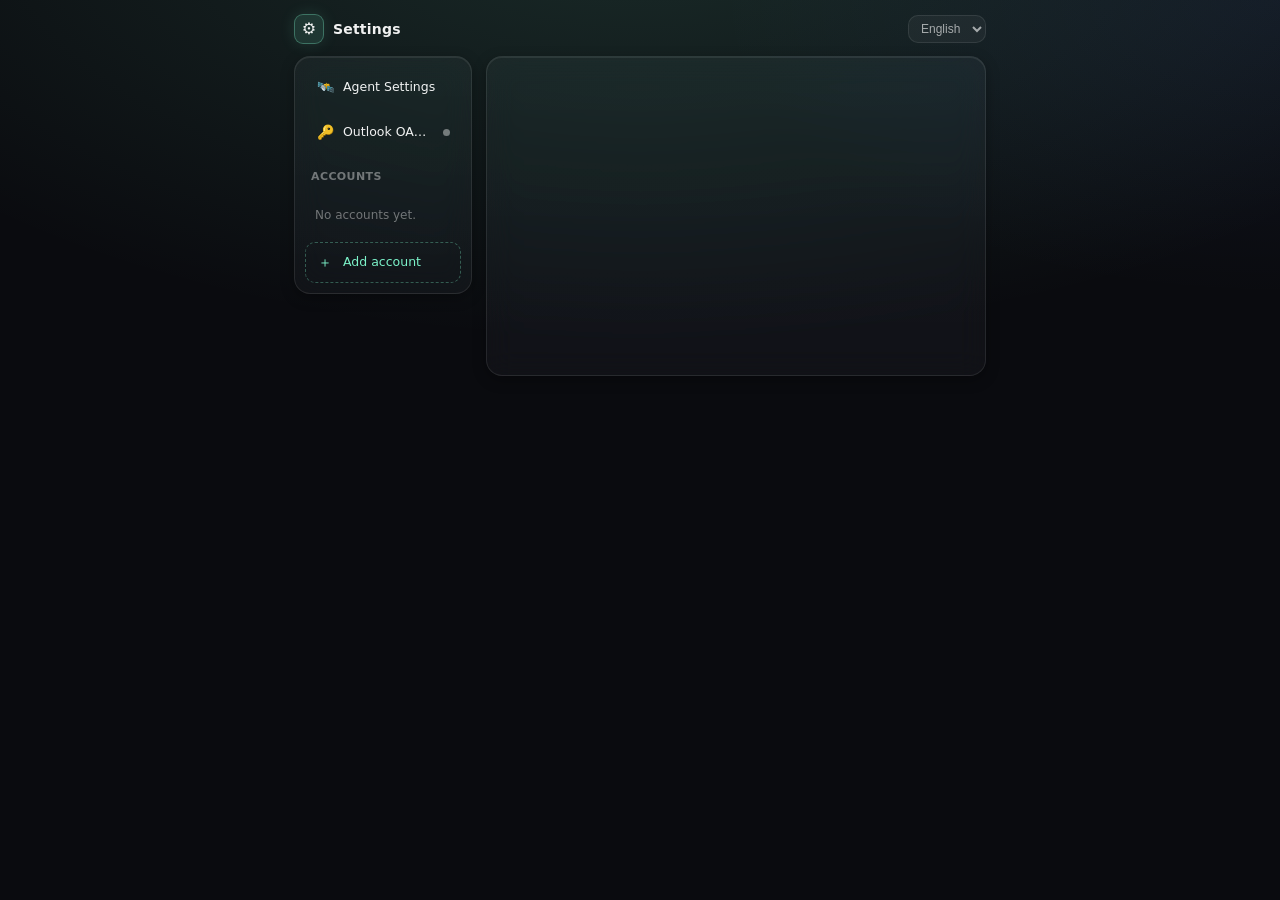
==== chrome-extension/options.html @ e3e788dc "feat(extension): UI 玻璃拟态重构 + 验证码体验 + 多账号 + 多租户登录 - UI 重构：现代深色玻璃拟态设计系统，popup/options 全面升级 - 验证码体验：大字号" ====
<!doctype html>
<html>
  <head>
    <meta charset="utf-8" />
    <meta name="viewport" content="width=device-width, initial-scale=1" />
    <link rel="stylesheet" href="styles.css" />
    <title>Email OTP Autofill Settings</title>
    <style>
      body { max-width: 720px; margin: 0 auto; }
    </style>
  </head>
  <body>
    <main>
      <div class="app-header">
        <div class="brand">
          <span class="brand-logo">⚙️</span>
          <h1 data-i18n="settings_title">Settings</h1>
        </div>
        <select id="uiLang" class="lang-select" aria-label="Language">
          <option value="zh">中文</option>
          <option value="en">English</option>
        </select>
      </div>

      <!-- multi-tenant: logged-in bar (hidden unless authenticated) -->
      <div id="authBar" class="auth-bar" hidden>
        <span id="authWho" class="muted"></span>
        <button id="logoutBtn" data-i18n="logout">Log out</button>
      </div>

      <!-- multi-tenant: login / register panel (hidden unless login required) -->
      <div id="loginPanel" class="card login-card" hidden>
        <div class="card-title"><span class="ic">🔐</span><span id="loginTitle" data-i18n="login">Log in</span></div>
        <div class="card-sub" data-i18n="login_required">This is a shared instance. Log in or create an account.</div>
        <label for="authUser" data-i18n="username">Username</label>
        <input id="authUser" autocomplete="username" />
        <label for="authPass" data-i18n="password">Password</label>
        <div class="pwd-wrap">
          <input id="authPass" type="password" autocomplete="current-password" />
          <button type="button" class="pwd-toggle" data-toggle="authPass" aria-label="Show password"></button>
        </div>
        <div class="row" style="margin-top:14px;">
          <button id="authSubmit" class="primary" data-i18n="login">Log in</button>
          <span id="authMsg" class="status-msg"></span>
        </div>
        <div class="row" style="margin-top:10px;">
          <a href="#" id="authToggle" data-i18n="switch_to_register">Need an account? Register</a>
        </div>
      </div>

      <div class="settings-layout">
        <!-- ============ Left: sidebar ============ -->
        <aside class="account-sidebar">
          <button id="navAgent" class="nav-item" type="button">
            <span class="nav-ic">🛰️</span>
            <span class="nav-label" data-i18n="agent_settings">Agent Settings</span>
          </button>
          <button id="navOauth" class="nav-item" type="button">
            <span class="nav-ic">🔑</span>
            <span class="nav-label">Outlook OAuth</span>
            <span id="navOauthDot" class="nav-dot"></span>
          </button>

          <div class="sidebar-section-title" data-i18n="accounts">Accounts</div>
          <div id="accountList" class="account-list">
            <!-- account nav-items injected by options.js -->
          </div>
          <div id="accountsEmpty" class="sidebar-empty" data-i18n="empty_accounts" hidden>No accounts yet.</div>

          <button id="navAdd" class="nav-item nav-add" type="button">
            <span class="nav-ic">＋</span>
            <span class="nav-label" data-i18n="add_account">Add account</span>
          </button>
        </aside>

        <!-- ============ Right: detail panels ============ -->
        <section class="account-detail">
          <!-- Empty state -->
          <div id="panelEmpty" class="detail-empty" hidden>
            <div class="detail-empty-ic">📭</div>
            <div class="detail-empty-title" data-i18n="no_account_selected">No account selected</div>
            <div class="detail-empty-sub" data-i18n="select_or_add">Select an account on the left, or add a new one.</div>
          </div>

          <!-- Agent settings -->
          <div id="panelAgent" class="panel" hidden>
            <div class="card-title"><span class="ic">🛰️</span><span data-i18n="agent">Agent</span></div>
            <div id="agentStatus" class="card-sub" data-i18n="agent_status_checking">Checking…</div>

            <label for="agentBaseUrl" data-i18n="base_url">Agent Base URL</label>
            <input id="agentBaseUrl" placeholder="http://127.0.0.1:17373" />
            <div class="hint help-block" id="baseUrlHint">Run the agent locally: <span class="code">cd /path/to/email-otp-autofill/agent && npm run dev</span></div>

            <label for="agentApiKey" data-i18n="api_key">Agent API Key</label>
            <div class="pwd-wrap">
              <input id="agentApiKey" type="password" data-i18n-ph="api_key_ph" placeholder="(optional for localhost, required for public domain)" />
              <button type="button" class="pwd-toggle" data-toggle="agentApiKey" aria-label="Show password"></button>
            </div>
            <div class="hint" data-i18n="api_key_hint">If the agent is exposed via a domain (Cloudflare Tunnel), set `OTP_AGENT_API_KEY` on the server and paste the same value here.</div>

            <label for="maxAgeSec" data-i18n="max_age">Max OTP Age (seconds)</label>
            <input id="maxAgeSec" type="number" min="10" max="600" />

            <div class="row" style="margin-top:14px;">
              <button id="saveExt" class="primary" data-i18n="save_ext">Save Extension Settings</button>
              <span id="saveExtMsg" class="status-msg"></span>
            </div>
            <div class="row" style="margin-top:10px;">
              <button id="refreshStatus" data-i18n="refresh">Refresh</button>
            </div>
          </div>

          <!-- Outlook OAuth (single account) -->
          <div id="panelOauth" class="panel" hidden>
            <div class="card-title"><span class="ic">🔑</span><span data-i18n="outlook_title">Outlook</span> · OAuth</div>
            <div id="outlookState" class="card-sub" data-i18n="oauth_not_connected">OAuth not connected</div>

            <label for="outlookClientId" data-i18n="client_id">Microsoft App Client ID</label>
            <input id="outlookClientId" data-i18n-ph="client_id_ph" placeholder="xxxxxxxx-xxxx-xxxx-xxxx-xxxxxxxxxxxx" />
            <div class="hint" data-i18n="client_id_hint">
              You need a free App Registration that supports personal Microsoft accounts.
              The agent uses Device Code flow, so no redirect URL needed.
            </div>
            <div class="hint help-block" id="clientIdHowto">
              获取途径：打开
              <a href="https://portal.azure.com/#view/Microsoft_AAD_RegisteredApps/ApplicationsListBlade" target="_blank" rel="noopener">Azure 门户 · 应用注册</a>
              → New registration → Supported account types 选「Personal Microsoft accounts only」→
              无需填 Redirect URI → 注册后复制「Application (client) ID」填入此处。
              还需在该应用的 Authentication 页把「Allow public client flows」设为 Yes（设备码流程要求）。
            </div>
            <div class="row" style="margin-top:14px;">
              <button id="outlookOauthSave" class="primary" data-i18n="save_client_id">Save Client ID</button>
              <button id="outlookAuthStart" data-i18n="start_signin">Start Sign-in</button>
            </div>
            <div class="hint" id="deviceCodeMsg"></div>
            <div class="row" style="margin-top:8px;">
              <button id="outlookAuthPoll" data-i18n="poll">Poll</button>
              <span id="outlookOauthMsg" class="status-msg"></span>
            </div>
            <div class="hr"></div>
            <div class="row">
              <button id="outlookClear" class="danger" data-i18n="clear">Clear</button>
            </div>
          </div>

          <!-- Add / edit a mailbox account (QQ or Outlook IMAP) -->
          <div id="panelAccount" class="panel" hidden>
            <div id="acctTitle" class="card-title"><span class="ic">📩</span><span data-i18n="add_account_title">Add a new account</span></div>

            <label for="acctType" data-i18n="account_type">Account type</label>
            <select id="acctType">
              <option value="qq" data-i18n="type_qq">QQ Mail (IMAP)</option>
              <option value="outlook_imap" data-i18n="type_outlook_imap">Outlook (IMAP)</option>
            </select>

            <label for="acctEmail" data-i18n="account_email">Email</label>
            <input id="acctEmail" placeholder="you@example.com" />

            <label for="acctSecret"><span id="acctSecretLabel" data-i18n="qq_authcode">QQ IMAP 授权码</span></label>
            <div class="pwd-wrap">
              <input id="acctSecret" type="password" placeholder="" />
              <button type="button" class="pwd-toggle" data-toggle="acctSecret" aria-label="Show password"></button>
            </div>
            <div id="acctNoEcho" class="hint" data-i18n="qq_no_echo">出于安全考虑，保存后不会回显授权码。</div>

            <!-- QQ help (shown when type=qq) -->
            <div class="hint help-block" id="qqHowto" hidden>
              获取途径：登录 <a href="https://mail.qq.com" target="_blank" rel="noopener">QQ 邮箱网页版</a> →
              设置 → 账号 → 找到「POP3/IMAP/SMTP 服务」→ 开启「IMAP/SMTP 服务」→
              按提示用手机发送短信验证 → 生成的授权码填入此处。
            </div>
            <!-- Outlook IMAP help (shown when type=outlook_imap) -->
            <div class="hint" id="outlookImapHelp" data-i18n="app_password_ph" hidden>App password (recommended), or normal password if IMAP allows</div>

            <div class="row" style="margin-top:14px;">
              <button id="acctSave" class="primary" data-i18n="save_account">Save account</button>
              <button id="acctRemove" class="danger" data-i18n="remove_account" hidden>Remove</button>
              <span id="acctMsg" class="status-msg"></span>
            </div>
          </div>
        </section>
      </div>
    </main>

    <script src="i18n.js"></script>
    <script src="options.js"></script>
  </body>
</html>
---- chrome-extension/styles.css ----
/*
 * Email OTP Autofill — UI design system
 *
 * Style: modern dark + glassmorphism. A single token layer (:root) drives both
 * the popup and the options page. Legacy class selectors (.code, .pill, .muted,
 * .hint, .card, .row, .hr, .check, .primary, .danger) are preserved because the
 * HTML still references them directly; their look is redesigned, not removed.
 */

:root {
  /* base surfaces */
  --bg: #0a0b0f;
  --bg-glow: rgba(124, 242, 201, 0.14); /* mint halo behind content */
  --panel: rgba(255, 255, 255, 0.045);
  --panel-2: rgba(255, 255, 255, 0.03);
  --panel-border: rgba(255, 255, 255, 0.09);
  --panel-border-strong: rgba(255, 255, 255, 0.14);

  /* text hierarchy */
  --text: rgba(255, 255, 255, 0.94);
  --muted: rgba(255, 255, 255, 0.6);
  --faint: rgba(255, 255, 255, 0.4);

  /* accent (mint) */
  --accent: #7cf2c9;
  --accent-strong: #5fe6b6;
  --accent-ink: #052b20; /* readable text on accent fill */
  --accent-soft: rgba(124, 242, 201, 0.12);
  --accent-glow: rgba(124, 242, 201, 0.32);

  /* status */
  --ok: #58e08f;
  --danger: #ff7a7a;
  --danger-soft: rgba(255, 122, 122, 0.12);
  --warn: #ffce6b;

  /* shape & motion */
  --radius: 10px;
  --radius-lg: 16px;
  --radius-pill: 999px;
  --gap: 10px;
  --shadow: 0 10px 30px rgba(0, 0, 0, 0.45);
  --shadow-sm: 0 4px 14px rgba(0, 0, 0, 0.3);
  --ease: cubic-bezier(0.4, 0, 0.2, 1);

  --mono: ui-monospace, SFMono-Regular, Menlo, Monaco, Consolas, "Liberation Mono", monospace;
  --sans: -apple-system, BlinkMacSystemFont, "Segoe UI", system-ui, sans-serif;
}

* {
  box-sizing: border-box;
}

html,
body {
  margin: 0;
  padding: 0;
  color: var(--text);
  font: 13px/1.5 var(--sans);
  background: var(--bg);
  /* Reason: layered radial glows give the flat dark base depth without images. */
  background-image:
    radial-gradient(120% 80% at 50% -10%, var(--bg-glow), transparent 60%),
    radial-gradient(80% 60% at 100% 0%, rgba(99, 140, 255, 0.08), transparent 55%);
  background-attachment: fixed;
  -webkit-font-smoothing: antialiased;
}

main {
  padding: 14px;
}

/* ---------- header ---------- */

.app-header {
  display: flex;
  align-items: center;
  justify-content: space-between;
  gap: 10px;
  margin-bottom: 12px;
}

.brand {
  display: flex;
  align-items: center;
  gap: 9px;
  min-width: 0;
}

.brand-logo {
  flex: none;
  width: 30px;
  height: 30px;
  display: grid;
  place-items: center;
  border-radius: 9px;
  font-size: 16px;
  background: var(--accent-soft);
  border: 1px solid var(--accent-glow);
  box-shadow: 0 0 16px var(--accent-soft);
}

h1 {
  margin: 0;
  font-size: 14px;
  font-weight: 650;
  letter-spacing: 0.2px;
  white-space: nowrap;
  overflow: hidden;
  text-overflow: ellipsis;
}

/* compact language picker in the header */
.lang-select {
  width: auto !important;
  padding: 5px 8px !important;
  font-size: 12px;
  color: var(--muted);
  background: var(--panel) !important;
}

/* ---------- cards ---------- */

.card {
  position: relative;
  background: linear-gradient(180deg, var(--panel), var(--panel-2));
  border: 1px solid var(--panel-border);
  border-radius: var(--radius-lg);
  padding: 14px;
  backdrop-filter: blur(14px) saturate(140%);
  -webkit-backdrop-filter: blur(14px) saturate(140%);
  /* top inner highlight + soft drop shadow = glass */
  box-shadow:
    inset 0 1px 0 rgba(255, 255, 255, 0.08),
    var(--shadow-sm);
}

.card + .card {
  margin-top: 12px;
}

.card-head {
  display: flex;
  align-items: flex-start;
  justify-content: space-between;
  gap: 10px;
}

.card-title {
  display: flex;
  align-items: center;
  gap: 8px;
  font-weight: 650;
  font-size: 13.5px;
}

.card-title .ic {
  font-size: 15px;
  opacity: 0.9;
}

.card-sub {
  margin-top: 5px;
  color: var(--muted);
  font-size: 12px;
  line-height: 1.45;
}

.head-actions {
  display: flex;
  align-items: center;
  gap: 8px;
  flex: none;
}

/* ---------- layout helpers ---------- */

.row {
  display: flex;
  gap: 8px;
  align-items: center;
  justify-content: space-between;
}

.muted {
  color: var(--muted);
}

.hr {
  height: 1px;
  background: var(--panel-border);
  margin: 14px 0;
  border: 0;
}

/* ---------- OTP display (popup) ---------- */

.otp-stage {
  text-align: center;
  padding: 6px 4px 2px;
}

/* source tag — which mailbox the code came from (QQ / Outlook / …) */
.source-tag {
  display: inline-flex;
  align-items: center;
  gap: 6px;
  margin-bottom: 10px;
  padding: 3px 10px 3px 8px;
  border-radius: var(--radius-pill);
  font-size: 11.5px;
  font-weight: 600;
  color: var(--accent);
  background: var(--accent-soft);
  border: 1px solid var(--accent-glow);
}

.source-tag[hidden] {
  display: none;
}

.source-icon {
  font-size: 13px;
  line-height: 1;
}

.code {
  font-family: var(--mono);
  font-size: 30px;
  font-weight: 600;
  line-height: 1.1;
  /* CSS-only grouping — never inject spaces into the text node (popup.js reads it). */
  letter-spacing: 8px;
  text-indent: 8px; /* compensate trailing letter-spacing for visual centering */
  color: var(--text);
  transition: color 0.15s var(--ease), transform 0.1s var(--ease);
}

/* clickable affordance for "click code to copy" */
.code.copyable {
  cursor: pointer;
  border-radius: 10px;
  padding: 4px 2px;
}

.code.copyable:hover {
  color: var(--accent);
}

.code.copyable:active {
  transform: scale(0.98);
}

#meta {
  margin-top: 8px;
  color: var(--muted);
  font-size: 12px;
}

/* fill-failed hint under the code: amber, slightly stronger than muted meta */
#meta.meta-error {
  color: var(--warn);
  font-weight: 550;
}

/* validity / countdown bar — width driven live by popup.js via the inner fill. */
.otp-bar {
  position: relative;
  height: 4px;
  margin: 12px auto 2px;
  width: 80%;
  border-radius: var(--radius-pill);
  background: rgba(255, 255, 255, 0.08);
  overflow: hidden;
}

.otp-bar[hidden] {
  display: none;
}

.otp-bar-fill {
  position: absolute;
  inset: 0;
  border-radius: inherit;
  transform-origin: left center;
  transform: scaleX(1);
  background: linear-gradient(90deg, var(--accent), var(--accent-strong));
  box-shadow: 0 0 10px var(--accent-glow);
  /* 1s linear keeps the per-second JS steps from looking jumpy. */
  transition: transform 1s linear, background 0.3s var(--ease), box-shadow 0.3s var(--ease);
}

/* near-expiry + expired tints (popup.js toggles .warn / .expired) */
.otp-bar-fill.warn {
  background: linear-gradient(90deg, var(--warn), #ffd98a);
  box-shadow: 0 0 10px rgba(255, 206, 107, 0.4);
}

.otp-bar-fill.expired {
  background: rgba(255, 255, 255, 0.18);
  box-shadow: none;
}

/* main action row */
.otp-actions {
  display: flex;
  gap: 10px;
  margin-top: 14px;
}

.otp-actions .primary {
  flex: 1 1 auto; /* Fill = dominant action */
}

.otp-actions #copy {
  flex: 0 0 auto;
}

/* ---------- buttons ---------- */

button {
  appearance: none;
  font: inherit;
  font-weight: 550;
  border: 1px solid var(--panel-border);
  background: rgba(255, 255, 255, 0.05);
  color: var(--text);
  border-radius: var(--radius);
  padding: 9px 14px;
  cursor: pointer;
  transition: background 0.15s var(--ease), border-color 0.15s var(--ease),
    transform 0.08s var(--ease), box-shadow 0.15s var(--ease);
}

button:hover {
  background: rgba(255, 255, 255, 0.09);
  border-color: var(--panel-border-strong);
}

button:active {
  transform: translateY(1px);
}

button:focus-visible {
  outline: 2px solid var(--accent-glow);
  outline-offset: 2px;
}

button.primary {
  border: 1px solid transparent;
  color: var(--accent-ink);
  background: linear-gradient(180deg, var(--accent), var(--accent-strong));
  box-shadow: 0 6px 18px var(--accent-soft), inset 0 1px 0 rgba(255, 255, 255, 0.35);
}

button.primary:hover {
  background: linear-gradient(180deg, #8df5d3, var(--accent));
  border-color: transparent;
}

button.danger {
  color: var(--danger);
  border-color: rgba(255, 122, 122, 0.35);
  background: var(--danger-soft);
}

button.danger:hover {
  background: rgba(255, 122, 122, 0.2);
  border-color: rgba(255, 122, 122, 0.5);
}

button.ghost-icon {
  display: inline-flex;
  align-items: center;
  gap: 6px;
}

button:disabled {
  opacity: 0.5;
  cursor: not-allowed;
  transform: none;
}

/* ---------- form controls ---------- */

input,
select {
  width: 100%;
  box-sizing: border-box;
  border: 1px solid var(--panel-border);
  background: rgba(0, 0, 0, 0.22);
  color: var(--text);
  border-radius: var(--radius);
  padding: 9px 11px;
  outline: none;
  transition: border-color 0.15s var(--ease), box-shadow 0.15s var(--ease),
    background 0.15s var(--ease);
}

input::placeholder {
  color: var(--faint);
}

input:focus,
select:focus {
  border-color: var(--accent-glow);
  background: rgba(0, 0, 0, 0.3);
  box-shadow: 0 0 0 3px var(--accent-soft);
}

input[type="checkbox"] {
  width: auto;
}

label {
  display: block;
  margin: 14px 0 6px 0;
  color: var(--muted);
  font-size: 12px;
  font-weight: 550;
}

/* password field + eye toggle */
.pwd-wrap {
  position: relative;
}

.pwd-wrap input {
  padding-right: 40px;
}

.pwd-toggle {
  position: absolute;
  right: 6px;
  top: 50%;
  transform: translateY(-50%);
  width: 30px;
  height: 30px;
  padding: 0;
  display: flex;
  align-items: center;
  justify-content: center;
  background: transparent;
  border: none;
  border-radius: 7px;
  color: var(--faint);
}

.pwd-toggle:hover {
  color: var(--text);
  background: rgba(255, 255, 255, 0.06);
  border-color: transparent;
}

.pwd-toggle:active {
  transform: translateY(-50%);
}

.pwd-toggle svg {
  width: 18px;
  height: 18px;
}

.check {
  display: flex;
  gap: 8px;
  align-items: center;
  cursor: pointer;
  user-select: none;
}

.check span {
  color: var(--muted);
}

/* ---------- hints & rich-text help blocks ---------- */

.hint {
  font-size: 11.5px;
  line-height: 1.5;
  color: var(--muted);
  margin-top: 7px;
}

/* boxed explanatory hints (#baseUrlHint / #qqHowto / #clientIdHowto):
   the inner <a> / .code structure is untouched, only the wrapper is styled. */
.hint.help-block {
  margin-top: 8px;
  padding: 9px 11px;
  border-radius: var(--radius);
  background: rgba(255, 255, 255, 0.03);
  border: 1px solid var(--panel-border);
  border-left: 2px solid var(--accent-glow);
}

.code {
  font-family: var(--mono);
}

/* inline code chips inside hints */
.hint .code,
.help-block .code {
  font-size: 11px;
  letter-spacing: 0;
  text-indent: 0;
  padding: 1px 6px;
  border-radius: 6px;
  background: rgba(0, 0, 0, 0.35);
  border: 1px solid var(--panel-border);
  color: var(--accent);
}

/* ---------- pills & status dots ---------- */

.pill {
  display: inline-flex;
  align-items: center;
  gap: 6px;
  padding: 4px 10px;
  border-radius: var(--radius-pill);
  border: 1px solid var(--panel-border);
  color: var(--muted);
  font-size: 12px;
  font-weight: 550;
  background: rgba(255, 255, 255, 0.03);
  white-space: nowrap;
}

/* status dot rendered via ::before; default = neutral/grey */
.pill::before {
  content: "";
  width: 7px;
  height: 7px;
  border-radius: 50%;
  background: var(--faint);
  box-shadow: 0 0 6px transparent;
  flex: none;
}

/* state hooks: popup.js / options.js toggle these classes on the pill to tint
   the dot — decoupled from the (localized) text content. */
.pill.ok::before,
.pill.configured::before {
  background: var(--ok);
  box-shadow: 0 0 8px rgba(88, 224, 143, 0.7);
}

.pill.ok,
.pill.configured {
  color: var(--ok);
  border-color: rgba(88, 224, 143, 0.3);
  background: rgba(88, 224, 143, 0.08);
}

.pill.off::before {
  background: var(--danger);
  box-shadow: 0 0 8px rgba(255, 122, 122, 0.7);
}

.pill.off {
  color: var(--danger);
  border-color: rgba(255, 122, 122, 0.3);
  background: var(--danger-soft);
}

/* ---------- links ---------- */

a {
  color: var(--accent);
  text-decoration: none;
}

a:hover {
  text-decoration: underline;
}

/* ---------- inline status messages (saveExtMsg, qqMsg, ...) ---------- */

.status-msg {
  font-size: 12px;
  color: var(--muted);
}

/* ========== multi-tenant auth ========== */

.auth-bar {
  display: flex;
  align-items: center;
  justify-content: space-between;
  gap: 10px;
  margin-bottom: 12px;
  padding: 8px 12px;
  border-radius: var(--radius);
  background: var(--accent-soft);
  border: 1px solid var(--accent-glow);
}

.auth-bar[hidden] {
  display: none;
}

.login-card {
  max-width: 380px;
  margin: 0 auto;
}

.login-card[hidden] {
  display: none;
}

.settings-layout[hidden] {
  display: none;
}

/* ========== settings page: list + detail two-pane ========== */
.settings-layout {
  display: flex;
  gap: 14px;
  align-items: flex-start;
}

/* left sidebar: fixed width, independently scrollable */
.account-sidebar {
  flex: 0 0 178px;
  display: flex;
  flex-direction: column;
  gap: 4px;
  max-height: calc(100vh - 90px);
  overflow-y: auto;
  padding: 10px;
  background: linear-gradient(180deg, var(--panel), var(--panel-2));
  border: 1px solid var(--panel-border);
  border-radius: var(--radius-lg);
  backdrop-filter: blur(14px) saturate(140%);
  -webkit-backdrop-filter: blur(14px) saturate(140%);
  box-shadow: inset 0 1px 0 rgba(255, 255, 255, 0.08), var(--shadow-sm);
}

.sidebar-section-title {
  margin: 12px 6px 4px;
  font-size: 11px;
  font-weight: 600;
  letter-spacing: 0.4px;
  text-transform: uppercase;
  color: var(--faint);
}

.account-list {
  display: flex;
  flex-direction: column;
  gap: 4px;
}

.sidebar-empty {
  padding: 8px 10px;
  font-size: 12px;
  color: var(--faint);
}

/* a row in the sidebar (Agent / OAuth / account / add) */
.nav-item {
  display: flex;
  align-items: center;
  gap: 9px;
  width: 100%;
  text-align: left;
  padding: 9px 10px;
  border: 1px solid transparent;
  background: transparent;
  border-radius: var(--radius);
  color: var(--text);
  font-weight: 500;
  cursor: pointer;
  transition: background 0.15s var(--ease), border-color 0.15s var(--ease);
}

.nav-item:hover {
  background: rgba(255, 255, 255, 0.05);
  border-color: var(--panel-border);
}

.nav-item.active {
  background: var(--accent-soft);
  border-color: var(--accent-glow);
  color: var(--accent);
}

.nav-ic {
  flex: none;
  width: 18px;
  text-align: center;
  font-size: 14px;
}

.nav-label {
  flex: 1 1 auto;
  min-width: 0;
  overflow: hidden;
  text-overflow: ellipsis;
  white-space: nowrap;
  font-size: 12.5px;
}

.nav-dot {
  flex: none;
  width: 7px;
  height: 7px;
  border-radius: 50%;
  background: var(--faint);
}

.nav-dot.ok {
  background: var(--ok);
  box-shadow: 0 0 7px rgba(88, 224, 143, 0.7);
}

.nav-add {
  margin-top: 6px;
  color: var(--accent);
  border: 1px dashed var(--accent-glow);
}

.nav-add:hover {
  background: var(--accent-soft);
  border-style: dashed;
}

/* right detail pane */
.account-detail {
  flex: 1 1 auto;
  min-width: 0;
  min-height: 320px;
  padding: 16px;
  background: linear-gradient(180deg, var(--panel), var(--panel-2));
  border: 1px solid var(--panel-border);
  border-radius: var(--radius-lg);
  backdrop-filter: blur(14px) saturate(140%);
  -webkit-backdrop-filter: blur(14px) saturate(140%);
  box-shadow: inset 0 1px 0 rgba(255, 255, 255, 0.08), var(--shadow-sm);
}

.panel[hidden],
.detail-empty[hidden] {
  display: none;
}

/* empty state */
.detail-empty {
  display: flex;
  flex-direction: column;
  align-items: center;
  justify-content: center;
  text-align: center;
  min-height: 280px;
  gap: 8px;
  color: var(--muted);
}

.detail-empty-ic {
  font-size: 34px;
  opacity: 0.7;
}

.detail-empty-title {
  font-weight: 600;
  font-size: 14px;
  color: var(--text);
}

.detail-empty-sub {
  font-size: 12px;
  color: var(--faint);
  max-width: 240px;
}

/* stack the two panes on narrow windows */
@media (max-width: 480px) {
  main {
    padding: 12px;
  }
  .settings-layout {
    flex-direction: column;
  }
  .account-sidebar {
    flex: none;
    width: 100%;
    max-height: none;
  }
}
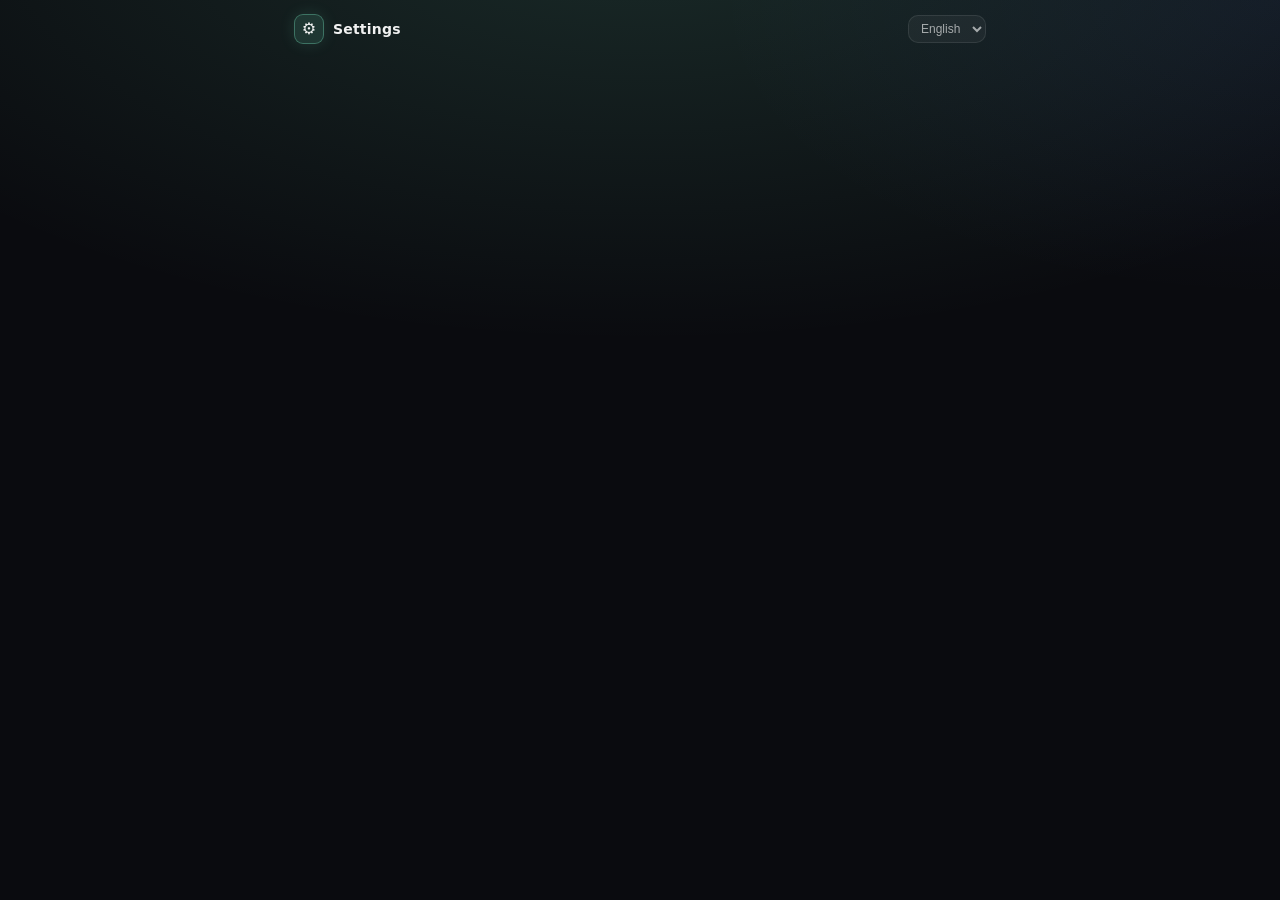
==== commit 3ffbaa5f: "fix: outlook client perf" ====
--- a/chrome-extension/options.html
+++ b/chrome-extension/options.html
@@ -39,6 +39,10 @@
           <input id="authPass" type="password" autocomplete="current-password" />
           <button type="button" class="pwd-toggle" data-toggle="authPass" aria-label="Show password"></button>
         </div>
+        <div id="authInviteRow" hidden>
+          <label for="authInvite" data-i18n="invite_code">Invite code</label>
+          <input id="authInvite" autocomplete="off" />
+        </div>
         <div class="row" style="margin-top:14px;">
           <button id="authSubmit" class="primary" data-i18n="login">Log in</button>
           <span id="authMsg" class="status-msg"></span>
@@ -46,19 +50,26 @@
         <div class="row" style="margin-top:10px;">
           <a href="#" id="authToggle" data-i18n="switch_to_register">Need an account? Register</a>
         </div>
+
+        <!-- connection / server settings, editable before login -->
+        <details class="advanced" id="connDetails">
+          <summary data-i18n="server_settings">Server</summary>
+          <label for="loginBaseUrl" data-i18n="base_url">Agent Base URL</label>
+          <input id="loginBaseUrl" placeholder="https://otp.razet.me" />
+          <div class="hint" data-i18n="base_url_hint2">Default is the public instance. Self-hosters can point this at their own domain.</div>
+          <div class="row" style="margin-top:12px;">
+            <button id="loginSaveConn" data-i18n="save_connection">Save & connect</button>
+            <span id="loginConnMsg" class="status-msg"></span>
+          </div>
+        </details>
       </div>
 
-      <div class="settings-layout">
+      <div class="settings-layout" hidden>
         <!-- ============ Left: sidebar ============ -->
         <aside class="account-sidebar">
           <button id="navAgent" class="nav-item" type="button">
             <span class="nav-ic">🛰️</span>
             <span class="nav-label" data-i18n="agent_settings">Agent Settings</span>
-          </button>
-          <button id="navOauth" class="nav-item" type="button">
-            <span class="nav-ic">🔑</span>
-            <span class="nav-label">Outlook OAuth</span>
-            <span id="navOauthDot" class="nav-dot"></span>
           </button>
 
           <div class="sidebar-section-title" data-i18n="accounts">Accounts</div>
@@ -87,19 +98,10 @@
             <div class="card-title"><span class="ic">🛰️</span><span data-i18n="agent">Agent</span></div>
             <div id="agentStatus" class="card-sub" data-i18n="agent_status_checking">Checking…</div>
 
-            <label for="agentBaseUrl" data-i18n="base_url">Agent Base URL</label>
-            <input id="agentBaseUrl" placeholder="http://127.0.0.1:17373" />
-            <div class="hint help-block" id="baseUrlHint">Run the agent locally: <span class="code">cd /path/to/email-otp-autofill/agent && npm run dev</span></div>
-
-            <label for="agentApiKey" data-i18n="api_key">Agent API Key</label>
-            <div class="pwd-wrap">
-              <input id="agentApiKey" type="password" data-i18n-ph="api_key_ph" placeholder="(optional for localhost, required for public domain)" />
-              <button type="button" class="pwd-toggle" data-toggle="agentApiKey" aria-label="Show password"></button>
-            </div>
-            <div class="hint" data-i18n="api_key_hint">If the agent is exposed via a domain (Cloudflare Tunnel), set `OTP_AGENT_API_KEY` on the server and paste the same value here.</div>
-
             <label for="maxAgeSec" data-i18n="max_age">Max OTP Age (seconds)</label>
             <input id="maxAgeSec" type="number" min="10" max="600" />
+
+            <div class="hint" data-i18n="conn_locked_hint">To change the server address, log out first.</div>
 
             <div class="row" style="margin-top:14px;">
               <button id="saveExt" class="primary" data-i18n="save_ext">Save Extension Settings</button>
@@ -110,69 +112,50 @@
             </div>
           </div>
 
-          <!-- Outlook OAuth (single account) -->
-          <div id="panelOauth" class="panel" hidden>
-            <div class="card-title"><span class="ic">🔑</span><span data-i18n="outlook_title">Outlook</span> · OAuth</div>
-            <div id="outlookState" class="card-sub" data-i18n="oauth_not_connected">OAuth not connected</div>
-
-            <label for="outlookClientId" data-i18n="client_id">Microsoft App Client ID</label>
-            <input id="outlookClientId" data-i18n-ph="client_id_ph" placeholder="xxxxxxxx-xxxx-xxxx-xxxx-xxxxxxxxxxxx" />
-            <div class="hint" data-i18n="client_id_hint">
-              You need a free App Registration that supports personal Microsoft accounts.
-              The agent uses Device Code flow, so no redirect URL needed.
-            </div>
-            <div class="hint help-block" id="clientIdHowto">
-              获取途径：打开
-              <a href="https://portal.azure.com/#view/Microsoft_AAD_RegisteredApps/ApplicationsListBlade" target="_blank" rel="noopener">Azure 门户 · 应用注册</a>
-              → New registration → Supported account types 选「Personal Microsoft accounts only」→
-              无需填 Redirect URI → 注册后复制「Application (client) ID」填入此处。
-              还需在该应用的 Authentication 页把「Allow public client flows」设为 Yes（设备码流程要求）。
-            </div>
-            <div class="row" style="margin-top:14px;">
-              <button id="outlookOauthSave" class="primary" data-i18n="save_client_id">Save Client ID</button>
-              <button id="outlookAuthStart" data-i18n="start_signin">Start Sign-in</button>
-            </div>
-            <div class="hint" id="deviceCodeMsg"></div>
-            <div class="row" style="margin-top:8px;">
-              <button id="outlookAuthPoll" data-i18n="poll">Poll</button>
-              <span id="outlookOauthMsg" class="status-msg"></span>
-            </div>
-            <div class="hr"></div>
-            <div class="row">
-              <button id="outlookClear" class="danger" data-i18n="clear">Clear</button>
-            </div>
-          </div>
-
-          <!-- Add / edit a mailbox account (QQ or Outlook IMAP) -->
+          <!-- Add / edit a mailbox account (QQ or Outlook OAuth) -->
           <div id="panelAccount" class="panel" hidden>
             <div id="acctTitle" class="card-title"><span class="ic">📩</span><span data-i18n="add_account_title">Add a new account</span></div>
 
             <label for="acctType" data-i18n="account_type">Account type</label>
             <select id="acctType">
               <option value="qq" data-i18n="type_qq">QQ Mail (IMAP)</option>
-              <option value="outlook_imap" data-i18n="type_outlook_imap">Outlook (IMAP)</option>
+              <option value="outlook_oauth" data-i18n="type_outlook_oauth">Outlook (OAuth)</option>
             </select>
 
-            <label for="acctEmail" data-i18n="account_email">Email</label>
-            <input id="acctEmail" placeholder="you@example.com" />
+            <!-- QQ fields (shown when type=qq) -->
+            <div id="qqFields">
+              <label for="acctEmail" data-i18n="account_email">Email</label>
+              <input id="acctEmail" placeholder="you@example.com" />
 
-            <label for="acctSecret"><span id="acctSecretLabel" data-i18n="qq_authcode">QQ IMAP 授权码</span></label>
-            <div class="pwd-wrap">
-              <input id="acctSecret" type="password" placeholder="" />
-              <button type="button" class="pwd-toggle" data-toggle="acctSecret" aria-label="Show password"></button>
+              <label for="acctSecret"><span id="acctSecretLabel" data-i18n="qq_authcode">QQ IMAP 授权码</span></label>
+              <div class="pwd-wrap">
+                <input id="acctSecret" type="password" placeholder="" />
+                <button type="button" class="pwd-toggle" data-toggle="acctSecret" aria-label="Show password"></button>
+              </div>
+              <div id="acctNoEcho" class="hint" data-i18n="qq_no_echo">出于安全考虑，保存后不会回显授权码。</div>
+
+              <!-- QQ help -->
+              <div class="hint help-block" id="qqHowto">
+                获取途径：登录 <a href="https://mail.qq.com" target="_blank" rel="noopener">QQ 邮箱网页版</a> →
+                设置 → 账号 → 找到「POP3/IMAP/SMTP 服务」→ 开启「IMAP/SMTP 服务」→
+                按提示用手机发送短信验证 → 生成的授权码填入此处。
+              </div>
             </div>
-            <div id="acctNoEcho" class="hint" data-i18n="qq_no_echo">出于安全考虑，保存后不会回显授权码。</div>
 
-            <!-- QQ help (shown when type=qq) -->
-            <div class="hint help-block" id="qqHowto" hidden>
-              获取途径：登录 <a href="https://mail.qq.com" target="_blank" rel="noopener">QQ 邮箱网页版</a> →
-              设置 → 账号 → 找到「POP3/IMAP/SMTP 服务」→ 开启「IMAP/SMTP 服务」→
-              按提示用手机发送短信验证 → 生成的授权码填入此处。
+            <!-- Outlook OAuth fields (shown when type=outlook_oauth) -->
+            <div id="outlookOauthFields" hidden>
+              <div id="outlookState" class="card-sub" data-i18n="oauth_not_connected">OAuth not connected</div>
+
+              <div class="row" style="margin-top:12px;">
+                <button id="outlookAuthStart" class="primary" data-i18n="start_signin">Start Sign-in</button>
+                <button id="outlookAuthPoll" data-i18n="poll">Poll</button>
+                <button id="outlookClear" class="danger" data-i18n="clear">Clear</button>
+              </div>
+              <div class="hint" id="deviceCodeMsg"></div>
+              <span id="outlookOauthMsg" class="status-msg"></span>
             </div>
-            <!-- Outlook IMAP help (shown when type=outlook_imap) -->
-            <div class="hint" id="outlookImapHelp" data-i18n="app_password_ph" hidden>App password (recommended), or normal password if IMAP allows</div>
 
-            <div class="row" style="margin-top:14px;">
+            <div class="row" style="margin-top:12px;" id="acctActions">
               <button id="acctSave" class="primary" data-i18n="save_account">Save account</button>
               <button id="acctRemove" class="danger" data-i18n="remove_account" hidden>Remove</button>
               <span id="acctMsg" class="status-msg"></span>
--- a/chrome-extension/styles.css
+++ b/chrome-extension/styles.css
@@ -179,7 +179,7 @@
   display: flex;
   gap: 8px;
   align-items: center;
-  justify-content: space-between;
+  flex-wrap: wrap;
 }
 
 .muted {
@@ -581,7 +581,54 @@
   color: var(--muted);
 }
 
+/* form validation feedback */
+.status-msg.msg-error {
+  color: var(--danger);
+}
+
+input.input-error,
+input.input-error:focus {
+  border-color: var(--danger);
+  box-shadow: 0 0 0 3px rgba(255, 122, 122, 0.15);
+}
+
 /* ========== multi-tenant auth ========== */
+
+/* collapsible advanced (self-hosting) section */
+.advanced {
+  margin-top: 12px;
+  border: 1px solid var(--panel-border);
+  border-radius: var(--radius);
+  padding: 0 10px;
+  background: rgba(255, 255, 255, 0.02);
+}
+
+.advanced > summary {
+  cursor: pointer;
+  padding: 9px 0;
+  font-size: 12px;
+  font-weight: 550;
+  color: var(--muted);
+  user-select: none;
+  list-style: none;
+}
+
+.advanced > summary::-webkit-details-marker {
+  display: none;
+}
+
+.advanced > summary::before {
+  content: "▸ ";
+  color: var(--faint);
+}
+
+.advanced[open] > summary::before {
+  content: "▾ ";
+}
+
+.advanced[open] {
+  padding-bottom: 10px;
+}
 
 .auth-bar {
   display: flex;
